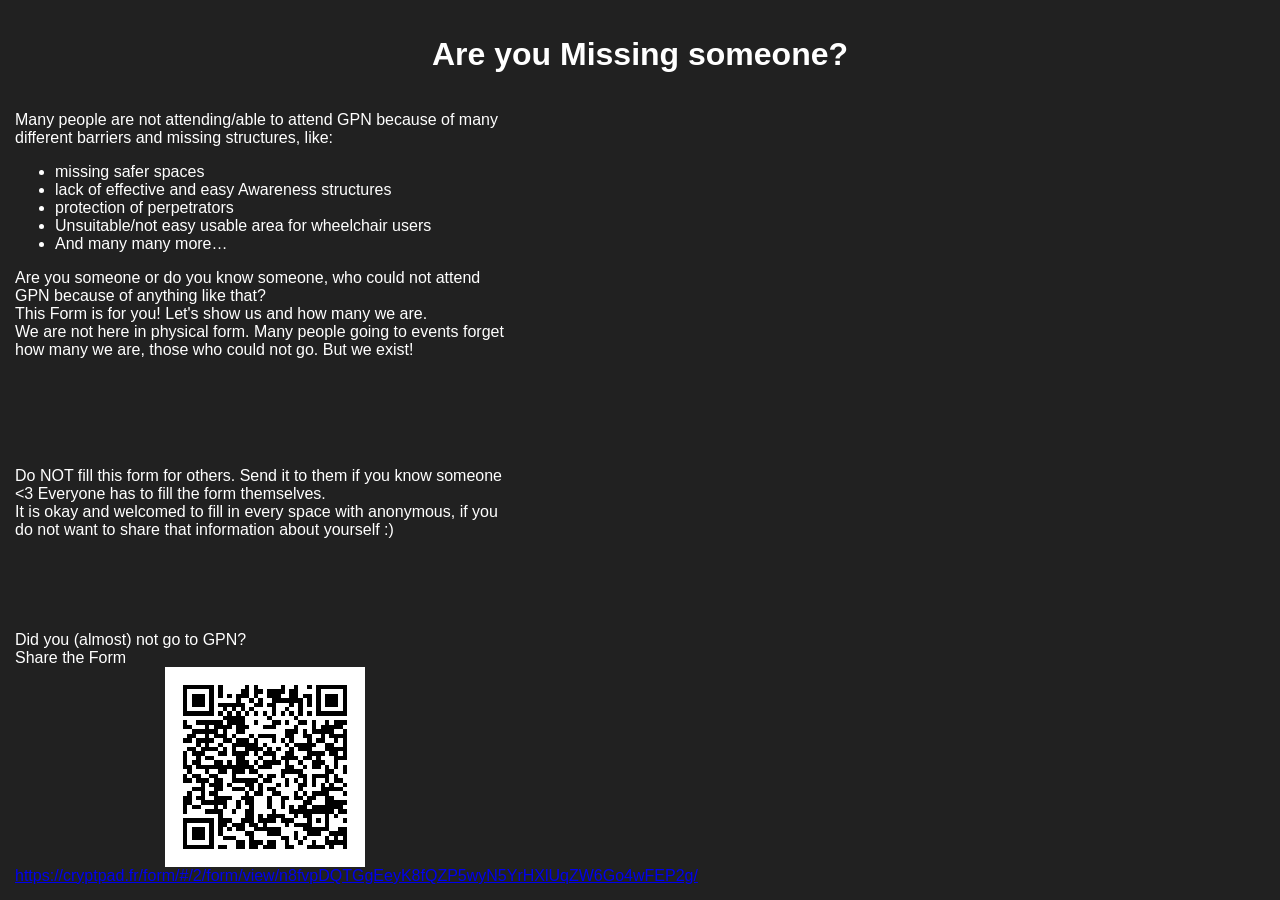
==== index.html @ 9395065c "height of qr code" ====
<!DOCTYPE html>
<html lang="en">

  <head>
    <meta charset="utf-8">
    <title>Are you Missing someone?</title>

    <script src="https://ajax.googleapis.com/ajax/libs/jquery/3.7.1/jquery.min.js"></script>
    <script type="text/javascript" src="js/script.js"></script>

    <style>
      html {
        background-color: rgb(33, 33, 33);
        color: white;
        font-size: 16px;
        font-family: "Open Sans", "Helvetica Neue", sans-serif;
        height: 100%;
      }

      .markdown-body,
      .h-100,
      body {
        height: 100%;
        margin: 0;
      }

      .flex-column {
        display: flex;
        flex-direction: column;
      }

      .flex-space-between {
        display: flex;
        justify-content: space-between;
      }

      #form {
        width: 60%;
        border: 0;
      }
    </style>
  </head>

  <body class="h-100 flex-column">

    <div class="h-100 flex-column" style="padding: 15px;">
      <h1 style="text-align: center;">Are you Missing someone?</h1>

      <div class="h-100 flex-space-between">

        <div class="flex-column flex-space-between" style="width: 40%;">
          <div>
            <p>Many people are not attending/able to attend GPN because of many different barriers and missing
              structures,
              like:</p>

            <ul>
              <li>missing safer spaces</li>
              <li>lack of effective and easy Awareness structures
              </li>
              <li>protection of perpetrators
              </li>
              <li>Unsuitable/not easy usable area for wheelchair users
              </li>
              <li>And many many more…
              </li>
            </ul>

            <p>
              Are you someone or do you know someone, who could not attend GPN because of anything like that?
              <br>
              This Form is for you!
              Let's show us and how many we are.
              <br>
              We are not here in physical form. Many people going to events forget how many we are, those who could not
              go. But we exist!
            </p>
          </div>

          <div>
            Do NOT fill this form for others. Send it to them if you know someone <3 Everyone has to fill the form
              themselves. <br>
              It is okay and welcomed to fill in every space with anonymous, if you do not want to share
              that information about yourself :) </div>

          <div>

            Did you (almost) not go to GPN? <br>
            Share the Form
            <div class="flex-column flex-space-between">
              <svg height="200" xmlns="http://www.w3.org/2000/svg" viewBox="0 0 45 45" shape-rendering="crispEdges">
                <path fill="#ffffff" d="M0 0h45v45H0z" />
                <path stroke="#000000"
                  d="M4 4.5h7m1 0h1m5 0h1m1 0h1m5 0h1m2 0h1m2 0h1m1 0h7M4 5.5h1m5 0h1m1 0h1m4 0h2m1 0h2m1 0h4m1 0h2m4 0h1m5 0h1M4 6.5h1m1 0h3m1 0h1m1 0h1m1 0h1m1 0h3m1 0h1m2 0h3m2 0h2m1 0h2m1 0h1m1 0h3m1 0h1M4 7.5h1m1 0h3m1 0h1m5 0h1m2 0h1m1 0h1m2 0h7m1 0h1m1 0h1m1 0h3m1 0h1M4 8.5h1m1 0h3m1 0h1m1 0h6m2 0h2m1 0h2m3 0h1m1 0h1m1 0h1m1 0h1m1 0h3m1 0h1M4 9.5h1m5 0h1m2 0h1m1 0h1m1 0h1m1 0h1m4 0h1m2 0h1m2 0h1m3 0h1m5 0h1M4 10.5h7m1 0h1m1 0h1m1 0h1m1 0h1m1 0h1m1 0h1m1 0h1m1 0h1m1 0h1m1 0h1m1 0h1m1 0h7M13 11.5h5m5 0h1m5 0h1M4 12.5h1m2 0h6m1 0h4m2 0h1m3 0h2m1 0h1m2 0h2m1 0h1m2 0h1m1 0h3M4 13.5h2m3 0h1m1 0h4m1 0h3m3 0h3m4 0h1m3 0h1m1 0h5M6 14.5h6m1 0h1m2 0h2m9 0h3m1 0h1m1 0h5m2 0h1M5 15.5h2m2 0h1m1 0h3m1 0h1m3 0h1m1 0h4m2 0h2m2 0h2m2 0h1m1 0h4M4 16.5h2m1 0h4m2 0h2m1 0h3m1 0h1m3 0h1m1 0h1m1 0h1m3 0h1m1 0h2m2 0h1m1 0h1M7 17.5h1m1 0h1m2 0h1m2 0h6m1 0h1m4 0h1m1 0h5m2 0h2m2 0h1M5 18.5h2m1 0h4m1 0h1m1 0h1m2 0h4m1 0h1m1 0h1m2 0h1m1 0h3m3 0h5M4 19.5h1m1 0h3m3 0h2m1 0h4m1 0h1m1 0h3m2 0h2m3 0h4m1 0h2m1 0h1M4 20.5h1m2 0h1m1 0h2m5 0h2m3 0h1m2 0h1m1 0h4m1 0h2m1 0h1m3 0h3M4 21.5h1m1 0h2m3 0h2m1 0h1m1 0h3m1 0h1m1 0h4m1 0h1m2 0h1m2 0h3m2 0h1M4 22.5h2m1 0h13m1 0h3m3 0h2m2 0h1m1 0h2m1 0h1m1 0h1m1 0h1M5 23.5h1m3 0h1m2 0h2m1 0h3m1 0h2m5 0h5m5 0h2m2 0h1M4 24.5h1m1 0h2m2 0h2m3 0h1m5 0h1m1 0h2m1 0h1m3 0h2m1 0h4m1 0h1M4 25.5h2m1 0h3m1 0h2m2 0h6m1 0h2m3 0h1m1 0h1m1 0h1m1 0h1m2 0h1m1 0h2M8 26.5h1m1 0h3m1 0h1m3 0h2m1 0h1m3 0h1m1 0h1m2 0h2m1 0h1m1 0h1m1 0h1m2 0h1M6 27.5h3m2 0h2m2 0h3m1 0h1m1 0h1m1 0h2m5 0h1m4 0h5M5 28.5h1m2 0h1m1 0h2m6 0h1m1 0h2m2 0h2m3 0h1m1 0h1m1 0h4m3 0h1M4 29.5h2m1 0h2m2 0h4m2 0h3m3 0h1m2 0h2m1 0h2m1 0h2m2 0h2M4 30.5h2m2 0h6m2 0h1m1 0h2m3 0h1m2 0h1m4 0h2m3 0h5M4 31.5h1m1 0h2m3 0h1m1 0h1m2 0h1m2 0h1m3 0h1m2 0h1m1 0h1m1 0h2m1 0h7M4 32.5h1m4 0h4m2 0h1m2 0h2m4 0h1m3 0h10m1 0h2M12 33.5h1m5 0h2m1 0h1m1 0h4m2 0h1m1 0h2m3 0h1m1 0h1M4 34.5h7m1 0h3m2 0h3m1 0h4m1 0h3m3 0h1m1 0h1m1 0h1m3 0h1M4 35.5h1m5 0h1m1 0h2m1 0h3m1 0h2m1 0h1m4 0h1m1 0h4m3 0h1M4 36.5h1m1 0h3m1 0h1m1 0h1m1 0h1m1 0h2m2 0h6m5 0h6m2 0h2M4 37.5h1m1 0h3m1 0h1m1 0h1m5 0h2m3 0h3m3 0h1m2 0h3m2 0h4M4 38.5h1m1 0h3m1 0h1m2 0h3m3 0h1m6 0h2m1 0h1m1 0h1m4 0h1m1 0h1m1 0h1M4 39.5h1m5 0h1m5 0h2m1 0h3m1 0h2m2 0h1m2 0h1m2 0h1m2 0h5M4 40.5h7m1 0h2m2 0h2m1 0h2m1 0h3m2 0h2m3 0h4m1 0h1m2 0h1" />
              </svg>
              <a
                href="https://cryptpad.fr/form/#/2/form/view/n8fvpDQTGgEeyK8fQZP5wyN5YrHXlUqZW6Go4wFEP2g/">https://cryptpad.fr/form/#/2/form/view/n8fvpDQTGgEeyK8fQZP5wyN5YrHXlUqZW6Go4wFEP2g/</a>
            </div>
          </div>
        </div>


        <iframe id="form" class="h-100"
          src="https://cryptpad.fr/form/#/1/view/wO139WMo4pBi-EgTQDjYAg/+VevGTyqWnlxMr+EakQ9SYiRH0X7JY2VDxhzr+9qU+Q=/embed/auditor=clp4cFdsdlFFT25ZdDZTaEQ4RGtFa0JJVk5SQTQ0aTk=/"></iframe>
      </div>

    </div>
  </body>

</html>
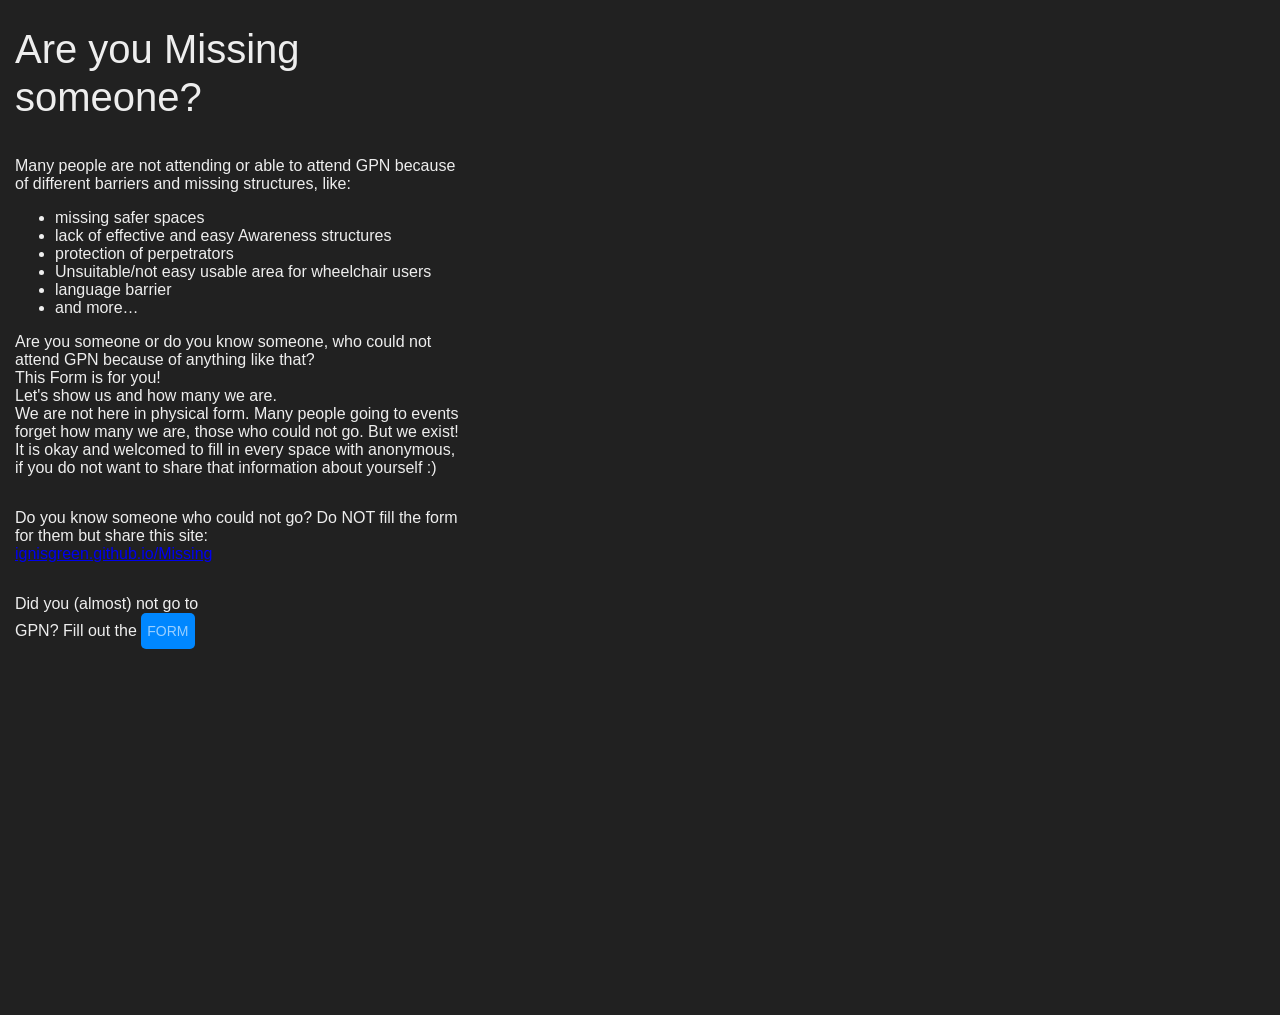
==== commit b51aa61d: "button added" ====
--- a/index.html
+++ b/index.html
@@ -11,7 +11,7 @@
     <style>
       html {
         background-color: rgb(33, 33, 33);
-        color: white;
+        color: rgb(238, 238, 238);
         font-size: 16px;
         font-family: "Open Sans", "Helvetica Neue", sans-serif;
         height: 100%;
@@ -24,6 +24,14 @@
         margin: 0;
       }
 
+      h1 {
+        font-size: 40px;
+        font-weight: 500 !important;
+        line-height: 48px;
+        margin-bottom: 20px;
+        margin-top: 10px;
+      }
+
       .flex-column {
         display: flex;
         flex-direction: column;
@@ -34,25 +42,59 @@
         justify-content: space-between;
       }
 
+      .flex-wrap {
+        flex-wrap: wrap;
+      }
+
+      #missingText {
+        max-width: 450px;
+      }
+
       #form {
-        width: 60%;
+        min-height: 1000px;
+        height: 100%;
+        min-width: 300px;
+        flex-grow: 1;
         border: 0;
+      }
+
+      .btn {
+        background-color: #0087ff;
+        color: #FFFFFF;
+        border-color: transparent;
+        display: inline-flex;
+        align-items: center;
+        justify-content: center;
+        line-height: 20px;
+        padding: 8px 6px;
+        white-space: nowrap;
+        text-align: center;
+        text-transform: uppercase;
+        font-size: 14px;
+        text-decoration: none;
+        cursor: pointer;
+        border-radius: 5px;
+        transition: none;
+        color: #99cfff;
+        font-weight: 400;
       }
     </style>
   </head>
 
   <body class="h-100 flex-column">
 
-    <div class="h-100 flex-column" style="padding: 15px;">
-      <h1 style="text-align: center;">Are you Missing someone?</h1>
+    <div class="h-100 flex-column" style=" padding: 15px;">
 
-      <div class="h-100 flex-space-between">
+      <div class="h-100 flex-space-between flex-wrap">
 
-        <div class="flex-column flex-space-between" style="width: 40%;">
+
+        <div id="missingText" class="flex-column">
+          <h1>Are you Missing someone?</h1>
+
+
           <div>
-            <p>Many people are not attending/able to attend GPN because of many different barriers and missing
-              structures,
-              like:</p>
+            <p>Many people are not attending or able to attend GPN because of different barriers and missing
+              structures, like:</p>
 
             <ul>
               <li>missing safer spaces</li>
@@ -62,7 +104,8 @@
               </li>
               <li>Unsuitable/not easy usable area for wheelchair users
               </li>
-              <li>And many many more…
+              <li>language barrier</li>
+              <li>and more…
               </li>
             </ul>
 
@@ -70,37 +113,41 @@
               Are you someone or do you know someone, who could not attend GPN because of anything like that?
               <br>
               This Form is for you!
+              <br>
               Let's show us and how many we are.
               <br>
               We are not here in physical form. Many people going to events forget how many we are, those who could not
               go. But we exist!
+
+              It is okay and welcomed to fill in every space with anonymous, if you do not want to share
+              that information about yourself :)
             </p>
           </div>
 
           <div>
-            Do NOT fill this form for others. Send it to them if you know someone <3 Everyone has to fill the form
-              themselves. <br>
-              It is okay and welcomed to fill in every space with anonymous, if you do not want to share
-              that information about yourself :) </div>
+            <p>
+              Do you know someone who could not go? Do NOT fill the form for them but share this site:<br>
+              <a href="https://ignisgreen.github.io/Missing/">ignisgreen.github.io/Missing</a>
+            </p>
+          </div>
 
-          <div>
+          <div class="flex-space-between">
 
-            Did you (almost) not go to GPN? <br>
-            Share the Form
-            <div class="flex-column flex-space-between">
-              <svg height="200" xmlns="http://www.w3.org/2000/svg" viewBox="0 0 45 45" shape-rendering="crispEdges">
-                <path fill="#ffffff" d="M0 0h45v45H0z" />
-                <path stroke="#000000"
-                  d="M4 4.5h7m1 0h1m5 0h1m1 0h1m5 0h1m2 0h1m2 0h1m1 0h7M4 5.5h1m5 0h1m1 0h1m4 0h2m1 0h2m1 0h4m1 0h2m4 0h1m5 0h1M4 6.5h1m1 0h3m1 0h1m1 0h1m1 0h1m1 0h3m1 0h1m2 0h3m2 0h2m1 0h2m1 0h1m1 0h3m1 0h1M4 7.5h1m1 0h3m1 0h1m5 0h1m2 0h1m1 0h1m2 0h7m1 0h1m1 0h1m1 0h3m1 0h1M4 8.5h1m1 0h3m1 0h1m1 0h6m2 0h2m1 0h2m3 0h1m1 0h1m1 0h1m1 0h1m1 0h3m1 0h1M4 9.5h1m5 0h1m2 0h1m1 0h1m1 0h1m1 0h1m4 0h1m2 0h1m2 0h1m3 0h1m5 0h1M4 10.5h7m1 0h1m1 0h1m1 0h1m1 0h1m1 0h1m1 0h1m1 0h1m1 0h1m1 0h1m1 0h1m1 0h1m1 0h7M13 11.5h5m5 0h1m5 0h1M4 12.5h1m2 0h6m1 0h4m2 0h1m3 0h2m1 0h1m2 0h2m1 0h1m2 0h1m1 0h3M4 13.5h2m3 0h1m1 0h4m1 0h3m3 0h3m4 0h1m3 0h1m1 0h5M6 14.5h6m1 0h1m2 0h2m9 0h3m1 0h1m1 0h5m2 0h1M5 15.5h2m2 0h1m1 0h3m1 0h1m3 0h1m1 0h4m2 0h2m2 0h2m2 0h1m1 0h4M4 16.5h2m1 0h4m2 0h2m1 0h3m1 0h1m3 0h1m1 0h1m1 0h1m3 0h1m1 0h2m2 0h1m1 0h1M7 17.5h1m1 0h1m2 0h1m2 0h6m1 0h1m4 0h1m1 0h5m2 0h2m2 0h1M5 18.5h2m1 0h4m1 0h1m1 0h1m2 0h4m1 0h1m1 0h1m2 0h1m1 0h3m3 0h5M4 19.5h1m1 0h3m3 0h2m1 0h4m1 0h1m1 0h3m2 0h2m3 0h4m1 0h2m1 0h1M4 20.5h1m2 0h1m1 0h2m5 0h2m3 0h1m2 0h1m1 0h4m1 0h2m1 0h1m3 0h3M4 21.5h1m1 0h2m3 0h2m1 0h1m1 0h3m1 0h1m1 0h4m1 0h1m2 0h1m2 0h3m2 0h1M4 22.5h2m1 0h13m1 0h3m3 0h2m2 0h1m1 0h2m1 0h1m1 0h1m1 0h1M5 23.5h1m3 0h1m2 0h2m1 0h3m1 0h2m5 0h5m5 0h2m2 0h1M4 24.5h1m1 0h2m2 0h2m3 0h1m5 0h1m1 0h2m1 0h1m3 0h2m1 0h4m1 0h1M4 25.5h2m1 0h3m1 0h2m2 0h6m1 0h2m3 0h1m1 0h1m1 0h1m1 0h1m2 0h1m1 0h2M8 26.5h1m1 0h3m1 0h1m3 0h2m1 0h1m3 0h1m1 0h1m2 0h2m1 0h1m1 0h1m1 0h1m2 0h1M6 27.5h3m2 0h2m2 0h3m1 0h1m1 0h1m1 0h2m5 0h1m4 0h5M5 28.5h1m2 0h1m1 0h2m6 0h1m1 0h2m2 0h2m3 0h1m1 0h1m1 0h4m3 0h1M4 29.5h2m1 0h2m2 0h4m2 0h3m3 0h1m2 0h2m1 0h2m1 0h2m2 0h2M4 30.5h2m2 0h6m2 0h1m1 0h2m3 0h1m2 0h1m4 0h2m3 0h5M4 31.5h1m1 0h2m3 0h1m1 0h1m2 0h1m2 0h1m3 0h1m2 0h1m1 0h1m1 0h2m1 0h7M4 32.5h1m4 0h4m2 0h1m2 0h2m4 0h1m3 0h10m1 0h2M12 33.5h1m5 0h2m1 0h1m1 0h4m2 0h1m1 0h2m3 0h1m1 0h1M4 34.5h7m1 0h3m2 0h3m1 0h4m1 0h3m3 0h1m1 0h1m1 0h1m3 0h1M4 35.5h1m5 0h1m1 0h2m1 0h3m1 0h2m1 0h1m4 0h1m1 0h4m3 0h1M4 36.5h1m1 0h3m1 0h1m1 0h1m1 0h1m1 0h2m2 0h6m5 0h6m2 0h2M4 37.5h1m1 0h3m1 0h1m1 0h1m5 0h2m3 0h3m3 0h1m2 0h3m2 0h4M4 38.5h1m1 0h3m1 0h1m2 0h3m3 0h1m6 0h2m1 0h1m1 0h1m4 0h1m1 0h1m1 0h1M4 39.5h1m5 0h1m5 0h2m1 0h3m1 0h2m2 0h1m2 0h1m2 0h1m2 0h5M4 40.5h7m1 0h2m2 0h2m1 0h2m1 0h3m2 0h2m3 0h4m1 0h1m2 0h1" />
-              </svg>
-              <a
-                href="https://cryptpad.fr/form/#/2/form/view/n8fvpDQTGgEeyK8fQZP5wyN5YrHXlUqZW6Go4wFEP2g/">https://cryptpad.fr/form/#/2/form/view/n8fvpDQTGgEeyK8fQZP5wyN5YrHXlUqZW6Go4wFEP2g/</a>
+            <div style="width: 50%; align-self: flex-end;">
+              <p>
+                Did you (almost) not go to GPN? Fill out the
+                <a class="btn"
+                  href="https://cryptpad.fr/form/#/2/form/view/n8fvpDQTGgEeyK8fQZP5wyN5YrHXlUqZW6Go4wFEP2g/">Form</a>
+              </p>
             </div>
+            <div style="width: 50%;">
+            </div>
+
           </div>
         </div>
 
 
-        <iframe id="form" class="h-100"
+        <iframe id="form"
           src="https://cryptpad.fr/form/#/1/view/wO139WMo4pBi-EgTQDjYAg/+VevGTyqWnlxMr+EakQ9SYiRH0X7JY2VDxhzr+9qU+Q=/embed/auditor=clp4cFdsdlFFT25ZdDZTaEQ4RGtFa0JJVk5SQTQ0aTk=/"></iframe>
       </div>
 
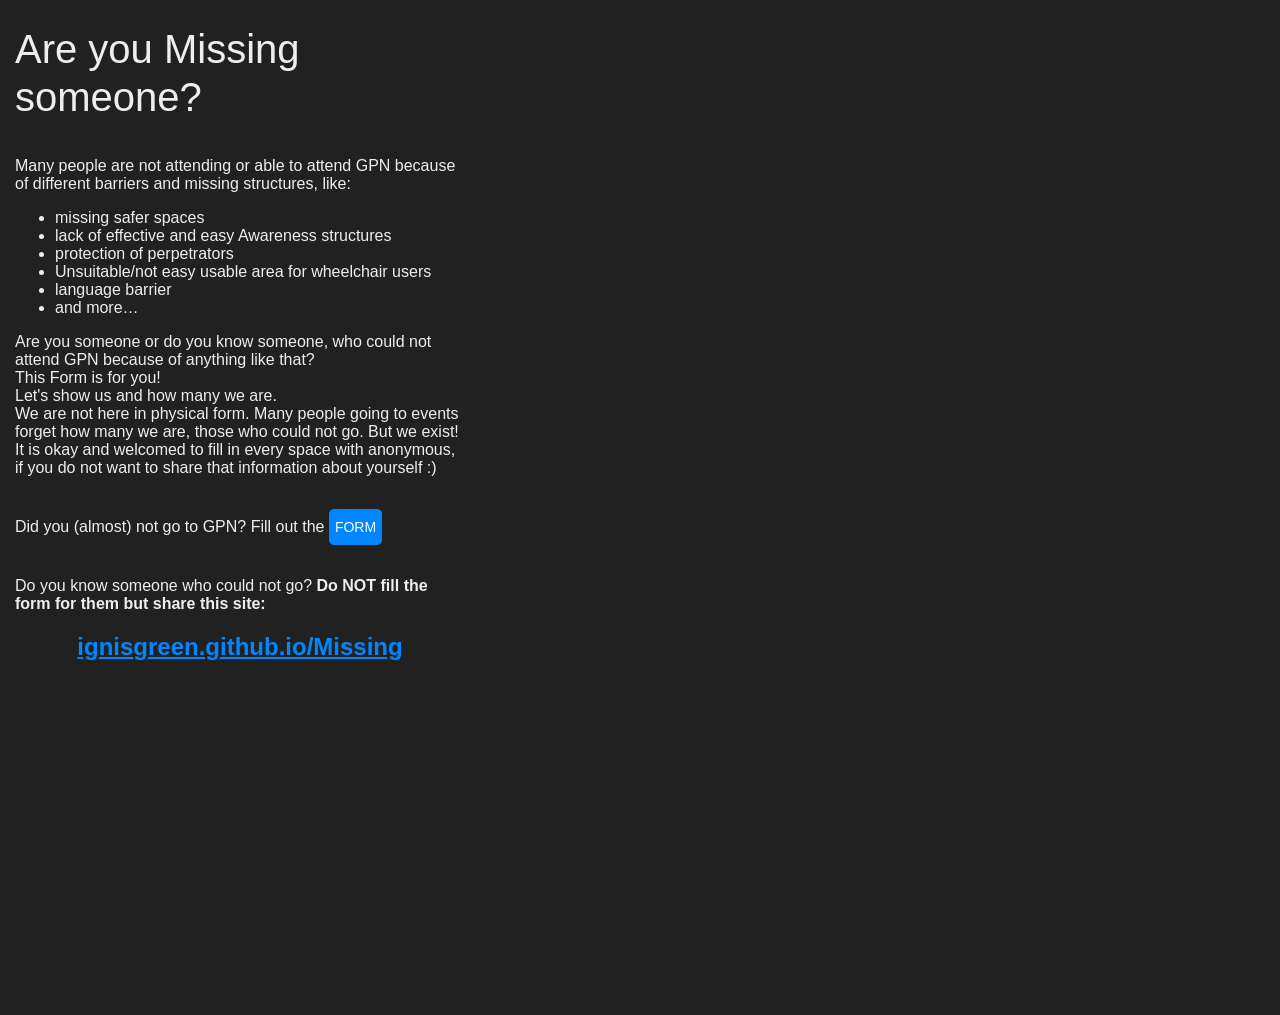
==== commit 42672cdc: "form url" ====
--- a/index.html
+++ b/index.html
@@ -58,6 +58,11 @@
         border: 0;
       }
 
+      .url {
+        color: #0087ff !important;
+        text-align: center;
+      }
+
       .btn {
         background-color: #0087ff;
         color: #FFFFFF;
@@ -75,7 +80,6 @@
         cursor: pointer;
         border-radius: 5px;
         transition: none;
-        color: #99cfff;
         font-weight: 400;
       }
     </style>
@@ -124,25 +128,24 @@
             </p>
           </div>
 
+
+
           <div>
             <p>
-              Do you know someone who could not go? Do NOT fill the form for them but share this site:<br>
-              <a href="https://ignisgreen.github.io/Missing/">ignisgreen.github.io/Missing</a>
+              Did you (almost) not go to GPN? Fill out the
+              <a class="btn" target="_blank"
+                href="https://cryptpad.fr/form/#/2/form/view/n8fvpDQTGgEeyK8fQZP5wyN5YrHXlUqZW6Go4wFEP2g/">Form</a>
             </p>
           </div>
 
-          <div class="flex-space-between">
+          <div>
+            <p>
+              Do you know someone who could not go? <b>Do NOT fill the form for them but share this site:</b><br>
 
-            <div style="width: 50%; align-self: flex-end;">
-              <p>
-                Did you (almost) not go to GPN? Fill out the
-                <a class="btn"
-                  href="https://cryptpad.fr/form/#/2/form/view/n8fvpDQTGgEeyK8fQZP5wyN5YrHXlUqZW6Go4wFEP2g/">Form</a>
-              </p>
-            </div>
-            <div style="width: 50%;">
-            </div>
-
+            </p>
+            <a class="url" href="https://ignisgreen.github.io/Missing/">
+              <h2>ignisgreen.github.io/Missing</h2>
+            </a>
           </div>
         </div>
 
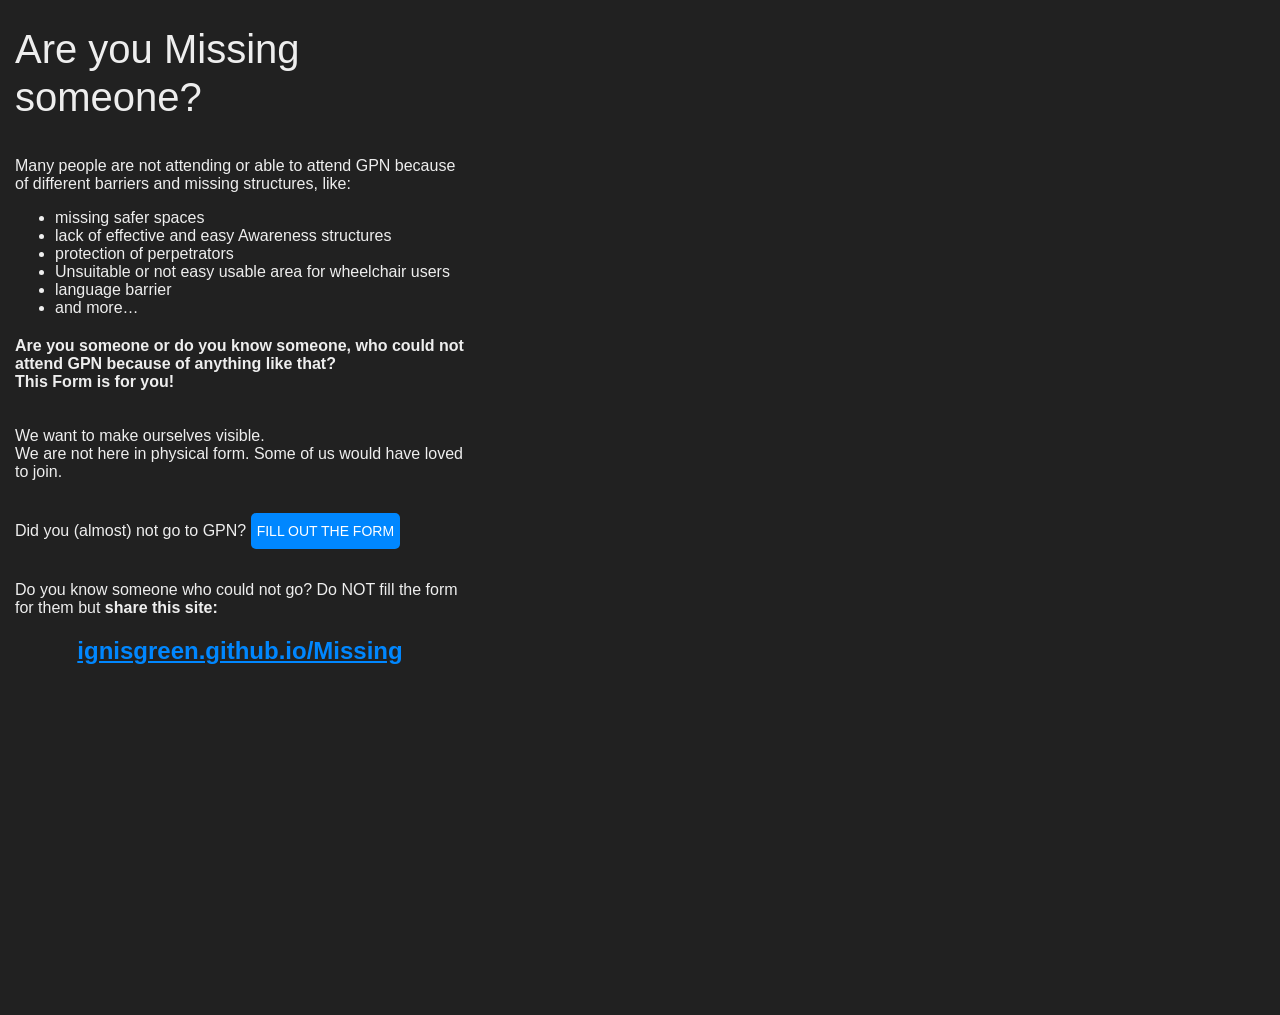
==== commit 99fa3451: "text changes" ====
--- a/index.html
+++ b/index.html
@@ -96,7 +96,7 @@
           <h1>Are you Missing someone?</h1>
 
 
-          <div>
+          <div style="background-color: ;">
             <p>Many people are not attending or able to attend GPN because of different barriers and missing
               structures, like:</p>
 
@@ -106,41 +106,38 @@
               </li>
               <li>protection of perpetrators
               </li>
-              <li>Unsuitable/not easy usable area for wheelchair users
+              <li>Unsuitable or not easy usable area for wheelchair users
               </li>
               <li>language barrier</li>
               <li>and more…
               </li>
             </ul>
 
-            <p>
+            <p style="margin:20px 0; font-weight: 700;">
               Are you someone or do you know someone, who could not attend GPN because of anything like that?
               <br>
               This Form is for you!
-              <br>
-              Let's show us and how many we are.
-              <br>
-              We are not here in physical form. Many people going to events forget how many we are, those who could not
-              go. But we exist!
-
-              It is okay and welcomed to fill in every space with anonymous, if you do not want to share
-              that information about yourself :)
             </p>
           </div>
 
-
+          <p>
+            We want to make ourselves visible.
+            <br>
+            We are not here in physical form. Some of us would have loved to join.
+          </p>
 
           <div>
             <p>
-              Did you (almost) not go to GPN? Fill out the
+              Did you (almost) not go to GPN?
               <a class="btn" target="_blank"
-                href="https://cryptpad.fr/form/#/2/form/view/n8fvpDQTGgEeyK8fQZP5wyN5YrHXlUqZW6Go4wFEP2g/">Form</a>
+                href="https://cryptpad.fr/form/#/2/form/view/n8fvpDQTGgEeyK8fQZP5wyN5YrHXlUqZW6Go4wFEP2g/">Fill out the
+                Form</a>
             </p>
           </div>
 
           <div>
             <p>
-              Do you know someone who could not go? <b>Do NOT fill the form for them but share this site:</b><br>
+              Do you know someone who could not go? Do NOT fill the form for them but <b>share this site:</b><br>
 
             </p>
             <a class="url" href="https://ignisgreen.github.io/Missing/">
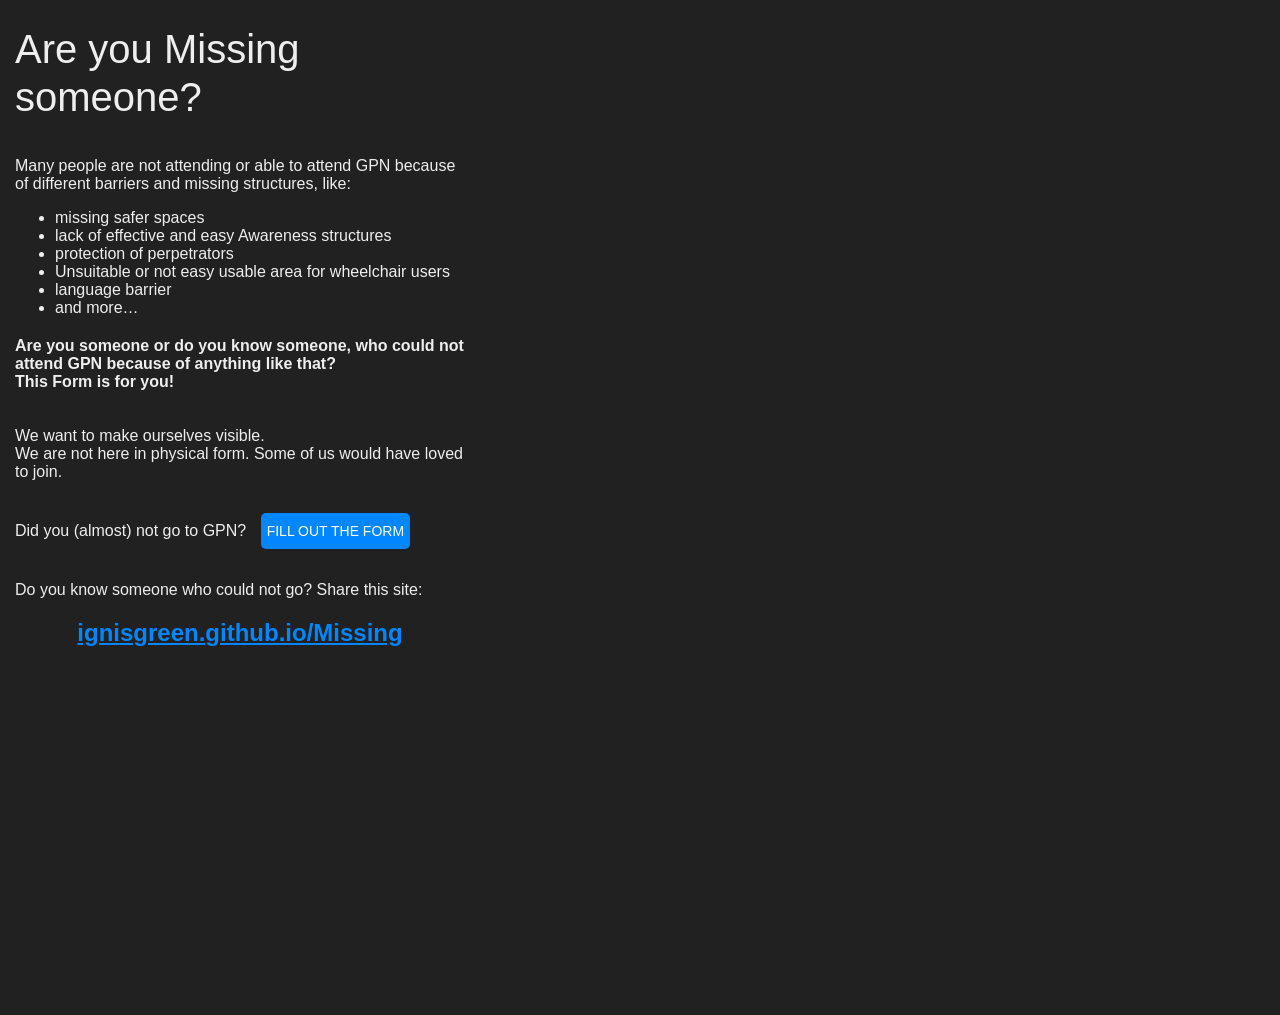
==== commit 0360ca18: "share text removed" ====
--- a/index.html
+++ b/index.html
@@ -42,6 +42,11 @@
         justify-content: space-between;
       }
 
+      .flex-space-around {
+        display: flex;
+        justify-content: space-around;
+      }
+
       .flex-wrap {
         flex-wrap: wrap;
       }
@@ -54,6 +59,7 @@
         min-height: 1000px;
         height: 100%;
         min-width: 300px;
+        max-width: 1000px;
         flex-grow: 1;
         border: 0;
       }
@@ -81,6 +87,7 @@
         border-radius: 5px;
         transition: none;
         font-weight: 400;
+        margin-left: 10px;
       }
     </style>
   </head>
@@ -89,14 +96,14 @@
 
     <div class="h-100 flex-column" style=" padding: 15px;">
 
-      <div class="h-100 flex-space-between flex-wrap">
+      <div class="h-100 flex-space-between flex-space-around flex-wrap">
 
 
         <div id="missingText" class="flex-column">
           <h1>Are you Missing someone?</h1>
 
 
-          <div style="background-color: ;">
+          <div>
             <p>Many people are not attending or able to attend GPN because of different barriers and missing
               structures, like:</p>
 
@@ -137,8 +144,7 @@
 
           <div>
             <p>
-              Do you know someone who could not go? Do NOT fill the form for them but <b>share this site:</b><br>
-
+              Do you know someone who could not go? Share this site:
             </p>
             <a class="url" href="https://ignisgreen.github.io/Missing/">
               <h2>ignisgreen.github.io/Missing</h2>
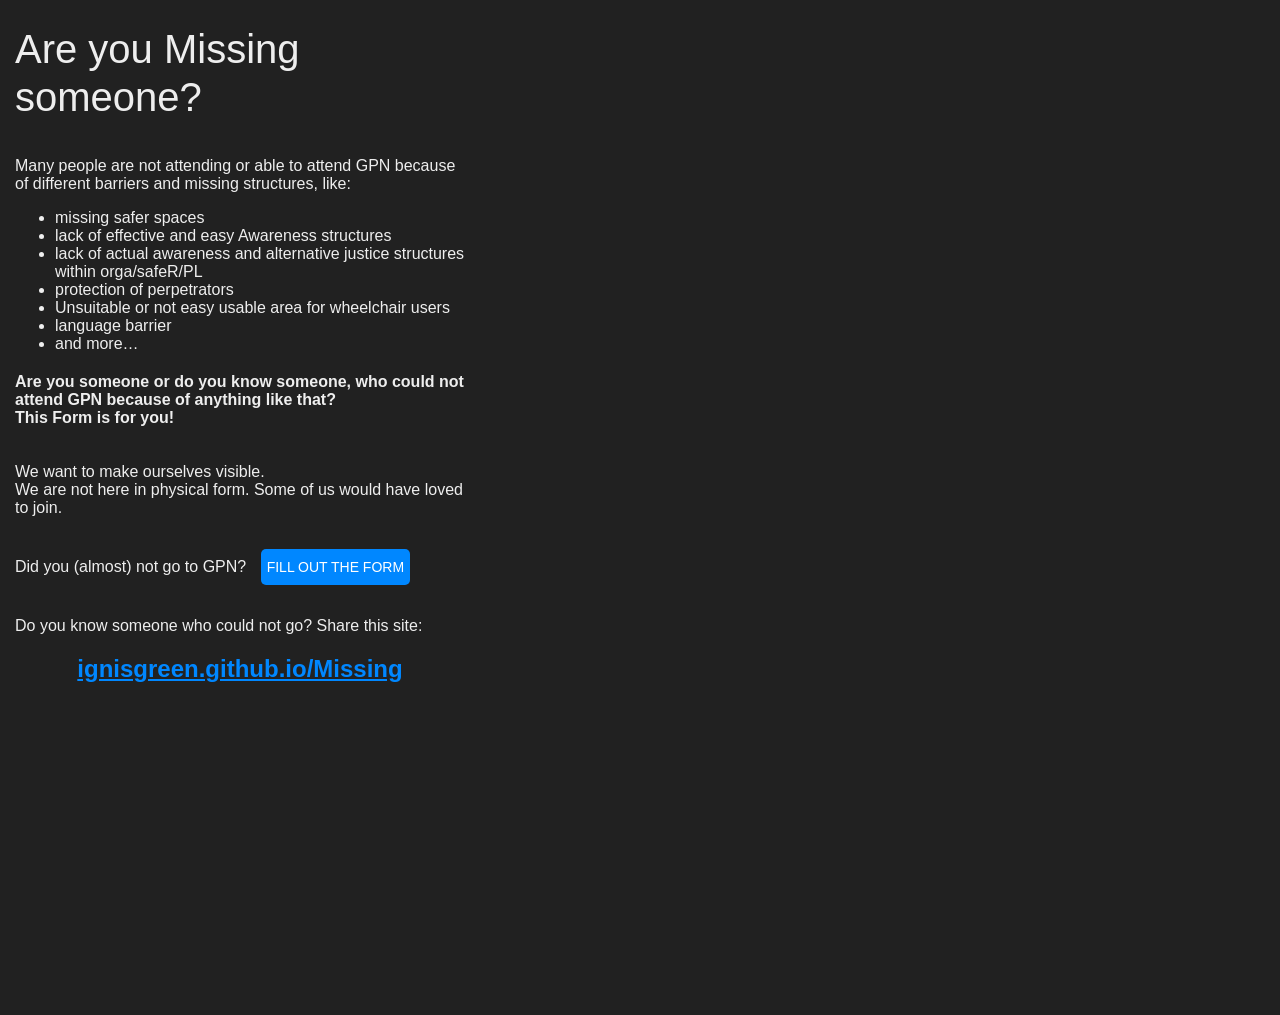
==== commit 69894469: "Update index.html Added lack of awareness" ====
--- a/index.html
+++ b/index.html
@@ -111,6 +111,7 @@
               <li>missing safer spaces</li>
               <li>lack of effective and easy Awareness structures
               </li>
+              <li>lack of actual awareness and alternative justice structures within orga/safeR/PL</li>
               <li>protection of perpetrators
               </li>
               <li>Unsuitable or not easy usable area for wheelchair users
@@ -160,4 +161,4 @@
     </div>
   </body>
 
-</html>+</html>
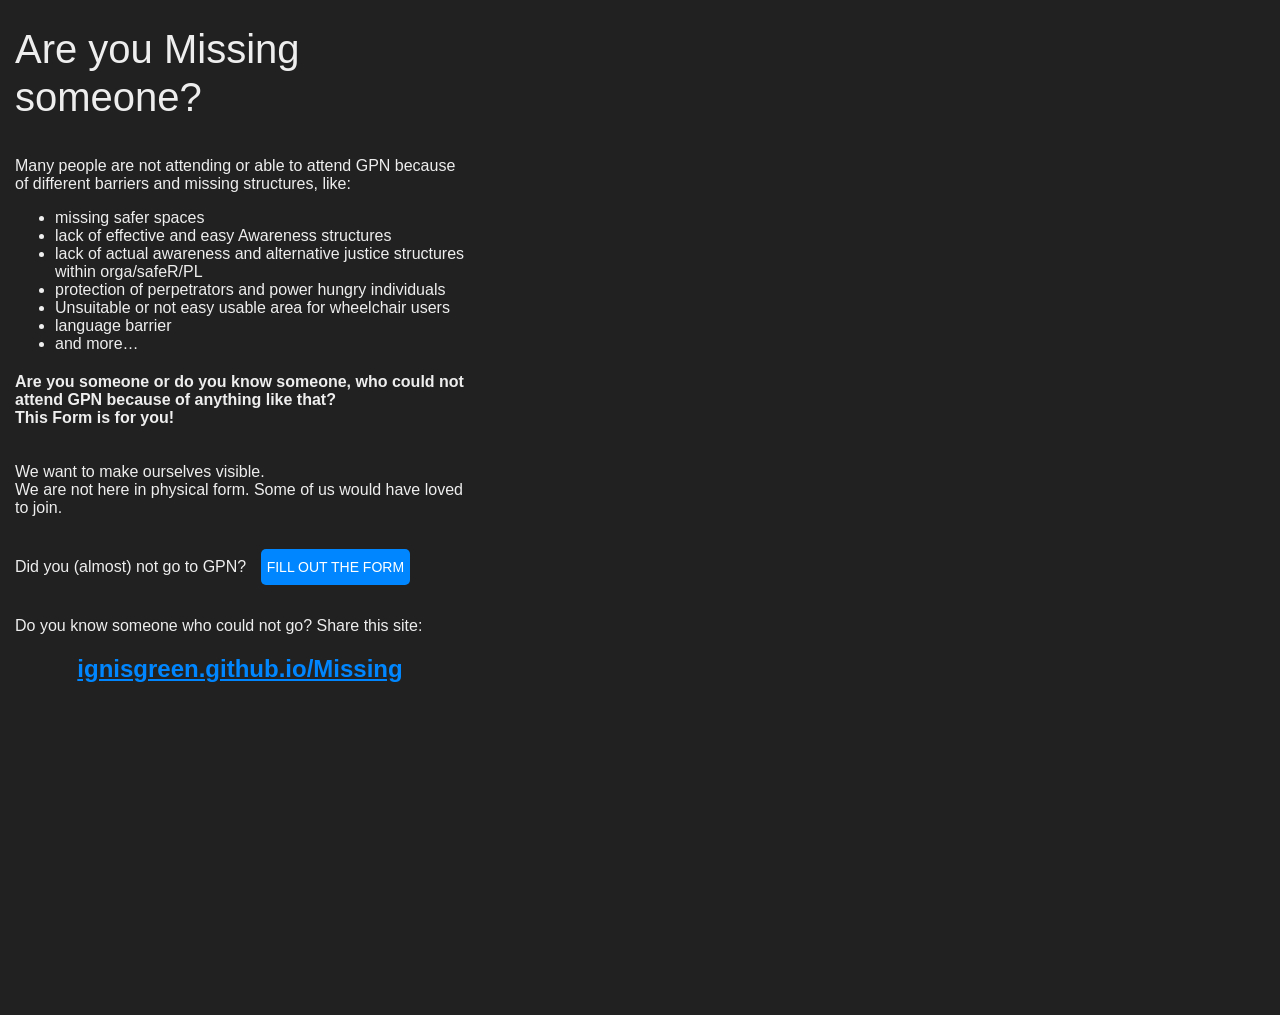
==== commit 4dce8976: "Update index.html Power hungry individuals added" ====
--- a/index.html
+++ b/index.html
@@ -112,7 +112,7 @@
               <li>lack of effective and easy Awareness structures
               </li>
               <li>lack of actual awareness and alternative justice structures within orga/safeR/PL</li>
-              <li>protection of perpetrators
+              <li>protection of perpetrators and power hungry individuals
               </li>
               <li>Unsuitable or not easy usable area for wheelchair users
               </li>
